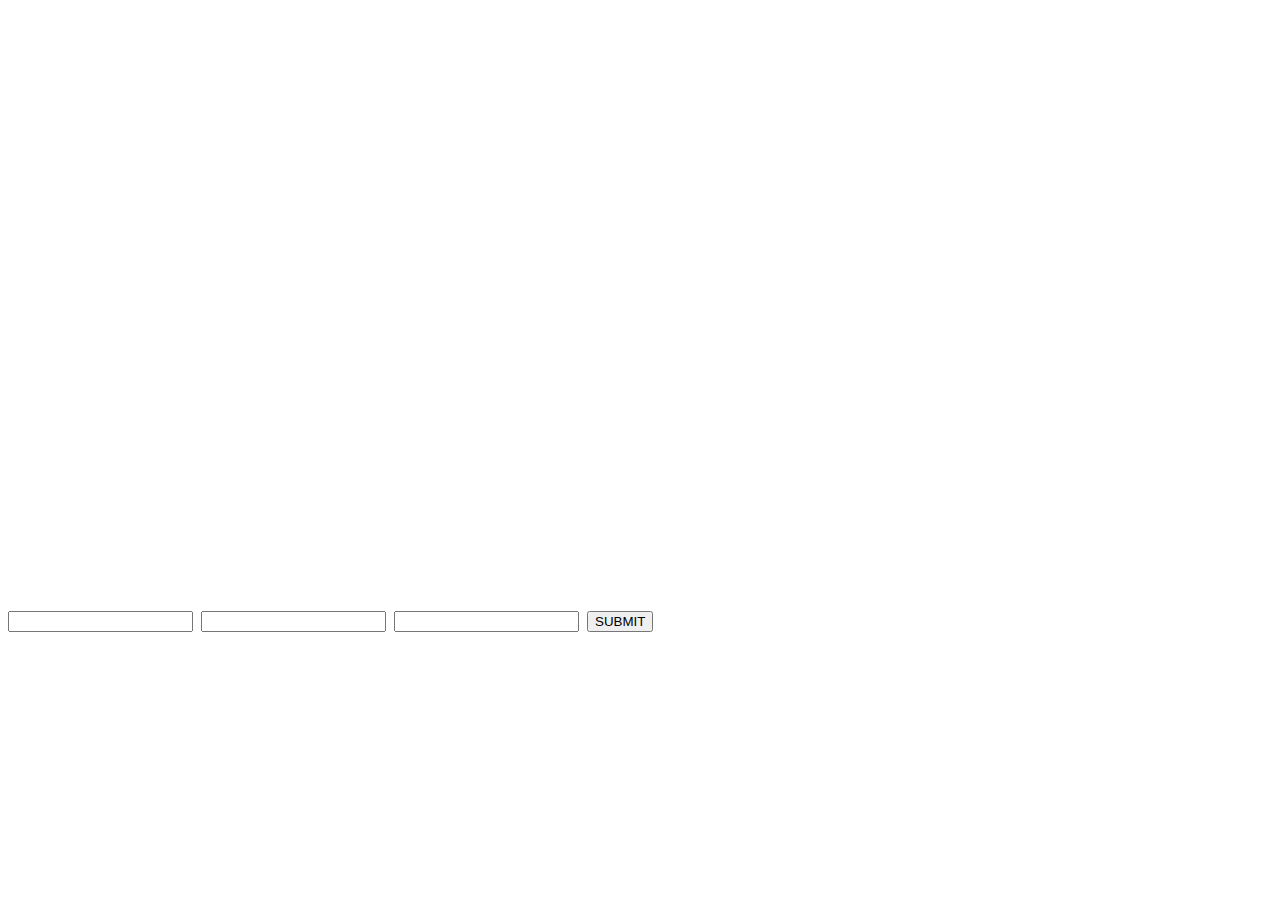
==== app/templates/index.html @ 5e5ca30b "input fields" ====
<!DOCTYPE html>
<meta charset="utf-8">
<style>
	body {
		font-family: "Inconsolata";
	}

	#js {
		position: right;
	}

	#svg {
		position: left;
	}
</style>

<div class="row">

	<div id="svg">
		<svg width="960" height="600"></svg>
	</div>

	
	<input type="number" id="inp1" name="int1">
	<input type="number" id="inp2" name="int2">
	<input type="number" id="inp3" name="int3">
		<button type="submit" onclick="submit();">SUBMIT</button>
	
</div>
<script src="https://d3js.org/d3.v4.min.js"></script>
<link href="https://fonts.googleapis.com/css?family=Inconsolata" rel="stylesheet">
<script src="static/script.js"></script>
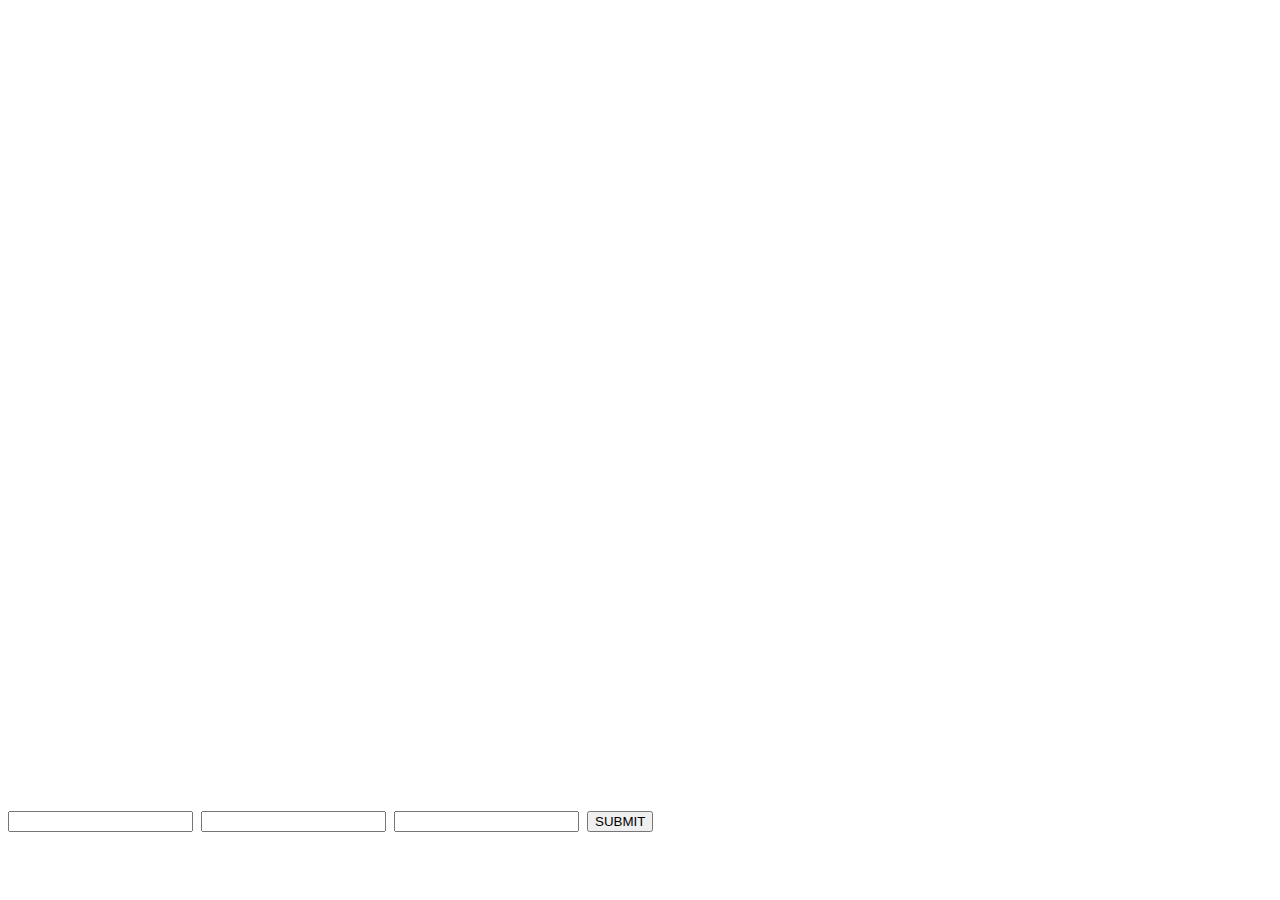
==== commit 69c35150: "bigger svg" ====
--- a/app/templates/index.html
+++ b/app/templates/index.html
@@ -16,8 +16,8 @@
 
 <div class="row">
 
-	<div id="svg">
-		<svg width="960" height="600"></svg>
+	<div>
+		<svg id="svg" width="2000" height="800"></svg>
 	</div>
 
 	
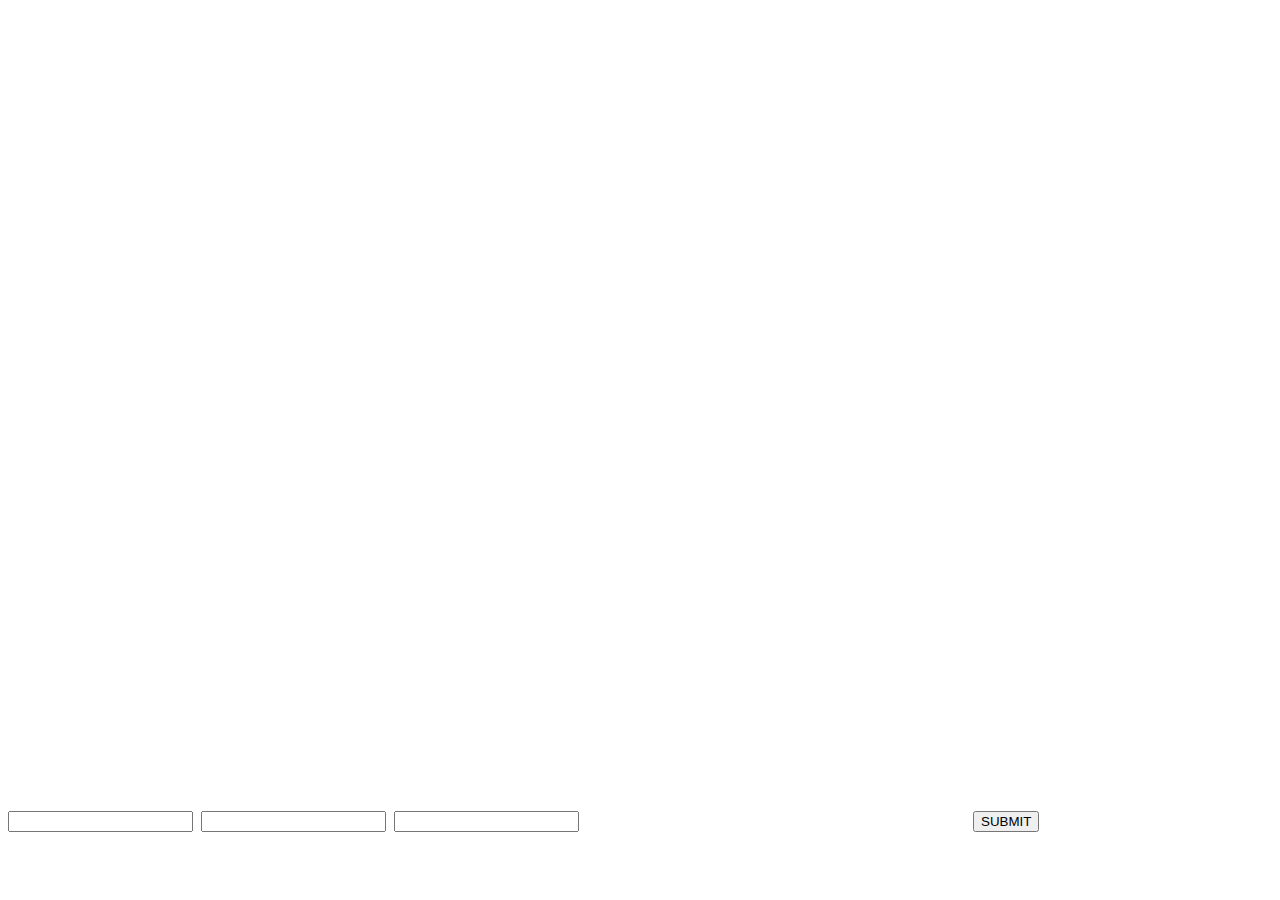
==== commit 4b200c09: "secret settings" ====
--- a/app/templates/index.html
+++ b/app/templates/index.html
@@ -12,19 +12,28 @@
 	#svg {
 		position: left;
 	}
+
+	#settingc {
+		visibility: hidden;
+	}
+
+	#settingext {
+		visibility: hidden;
+	}
+
+
 </style>
 
 <div class="row">
 
-	<div>
-		<svg id="svg" width="2000" height="800"></svg>
-	</div>
-
+	<svg id="svg" width="2000" height="800"></svg>
 	
 	<input type="number" id="inp1" name="int1">
 	<input type="number" id="inp2" name="int2">
 	<input type="number" id="inp3" name="int3">
-		<button type="submit" onclick="submit();">SUBMIT</button>
+	<input type="number" id="settingc" name="maxc" placeholder="total equations to generate">
+	<input type="number" id="settingext" name="maxext" placeholder="nodes to generate left and right">
+	<button type="submit" onclick="submit();">SUBMIT</button>
 	
 </div>
 <script src="https://d3js.org/d3.v4.min.js"></script>
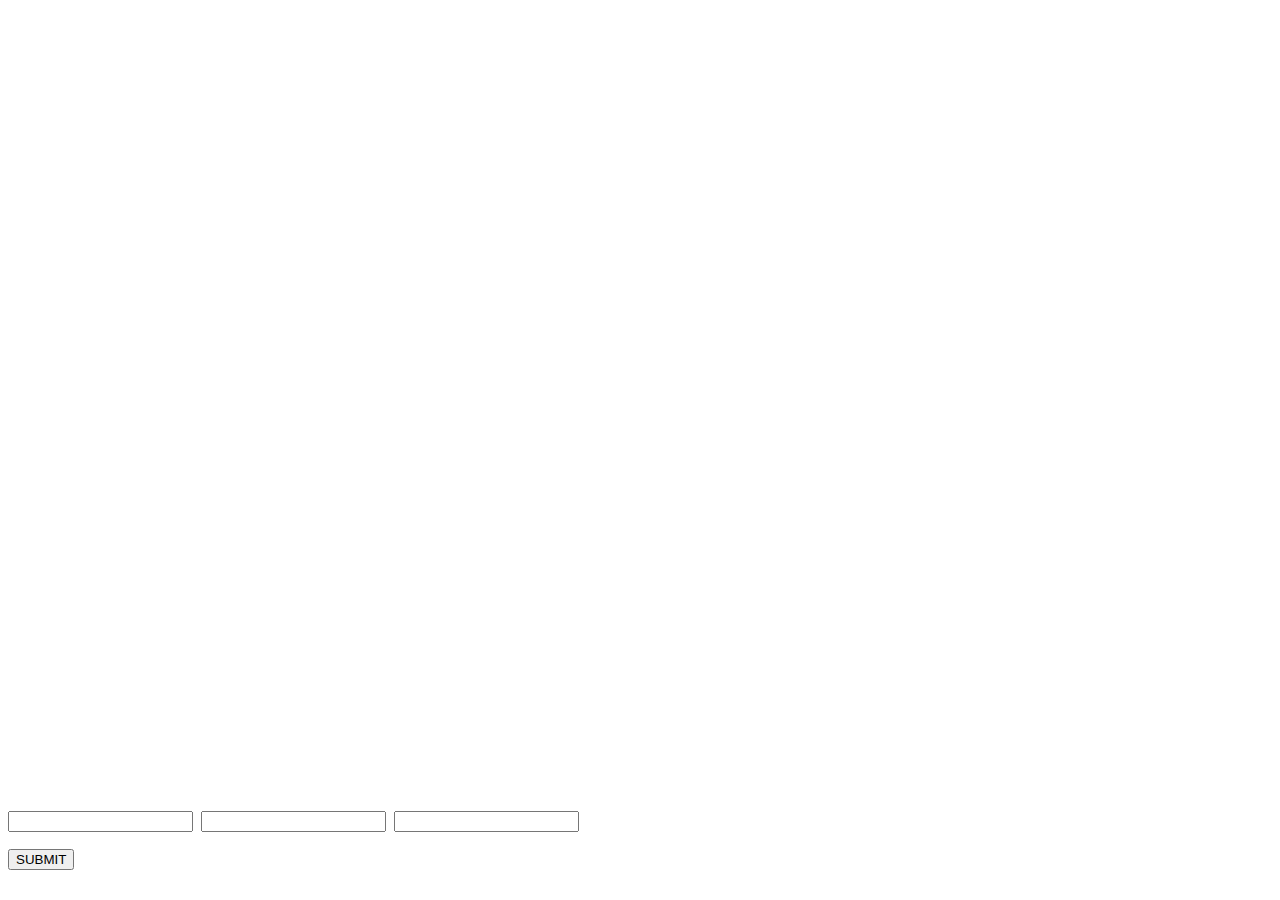
==== commit 360c1695: "warning html" ====
--- a/app/templates/index.html
+++ b/app/templates/index.html
@@ -21,18 +21,23 @@
 		visibility: hidden;
 	}
 
+	#warning{
+		visibility: hidden;
+	}
+
 
 </style>
 
 <div class="row">
 
-	<svg id="svg" width="2000" height="800"></svg>
+	<svg id="svg" width="100%" height="800"></svg>
 	
 	<input type="number" id="inp1" name="int1">
 	<input type="number" id="inp2" name="int2">
 	<input type="number" id="inp3" name="int3">
-	<input type="number" id="settingc" name="maxc" placeholder="total equations to generate">
-	<input type="number" id="settingext" name="maxext" placeholder="nodes to generate left and right">
+	<input type="number" id="settingc" name="maxc" placeholder="total equations to generate" value="4">
+	<input type="number" id="settingext" name="maxext" placeholder="nodes to generate left and right" value="4">
+	<div id="warning">MAKE SURE ALL INPUTS ARE FILLED</div>
 	<button type="submit" onclick="submit();">SUBMIT</button>
 	
 </div>
